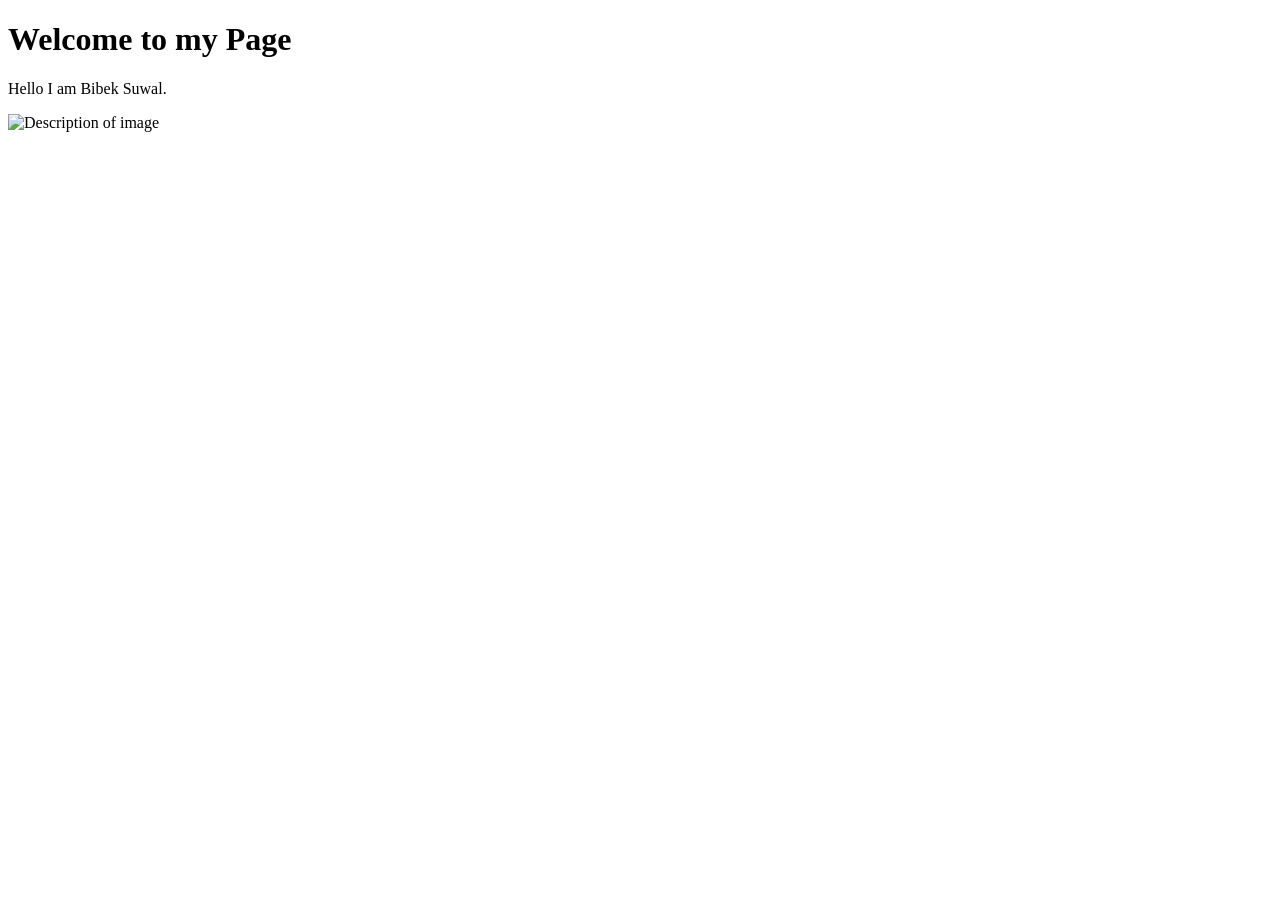
==== ws01.html @ 2f5af781 "Initial commit - course assignments" ====
<!DOCTYPE html>
    <html>
    <head>
        <title>My First HTML Page</title>
    </head>
    <body>
        <h1>Welcome to my Page</h1>
        <p>Hello I am Bibek Suwal.</p>
        <img src="path/to/image.jpg" alt="Description of image">
    </body>
    </html>
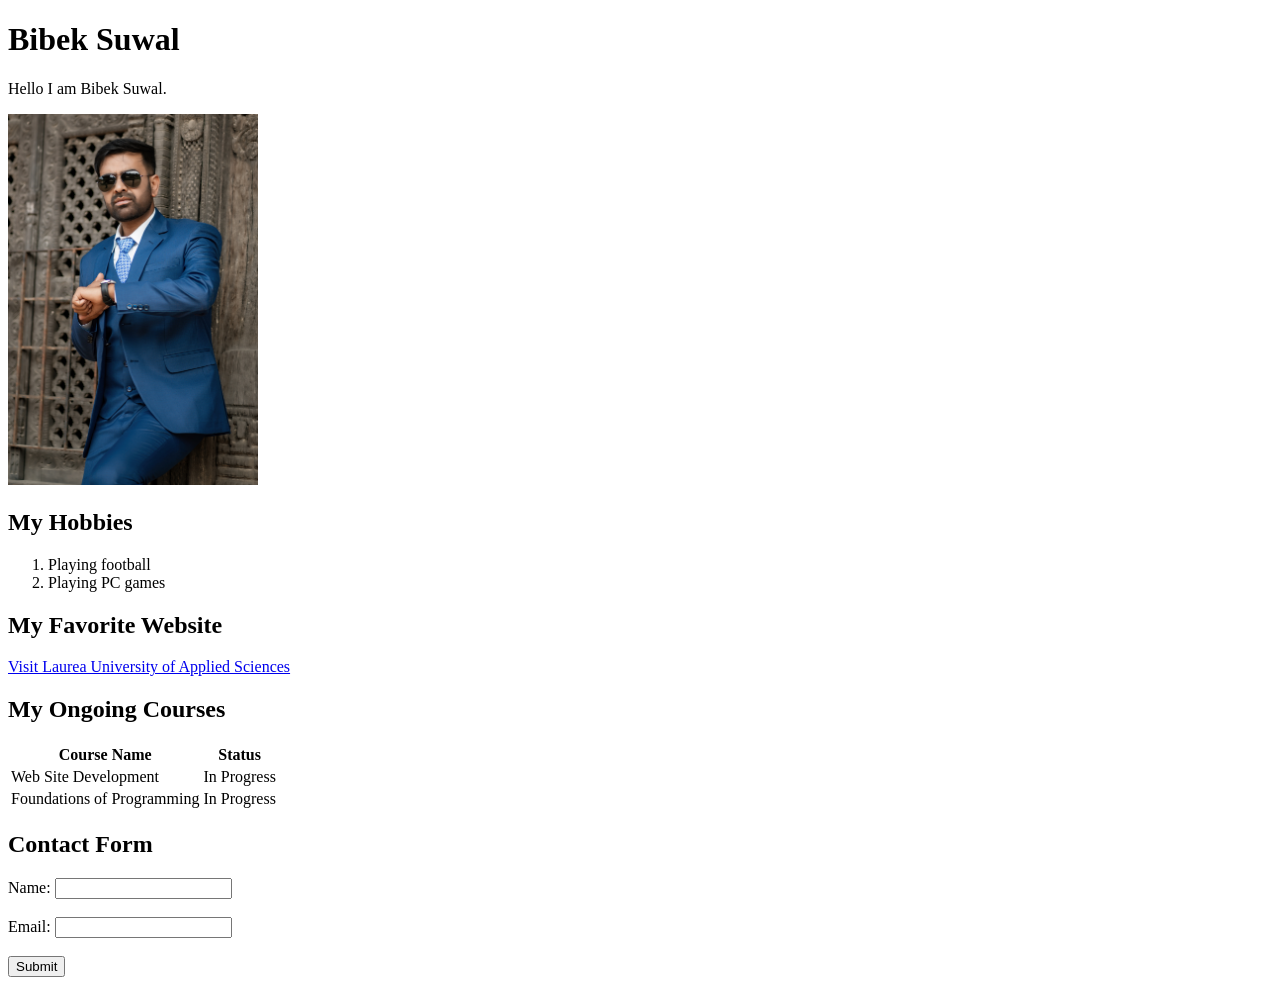
==== commit 52d2971f: "completed workshop 01" ====
--- a/ws01.html
+++ b/ws01.html
@@ -4,8 +4,41 @@
         <title>My First HTML Page</title>
     </head>
     <body>
-        <h1>Welcome to my Page</h1>
+        <h1>Bibek Suwal</h1>
         <p>Hello I am Bibek Suwal.</p>
-        <img src="path/to/image.jpg" alt="Description of image">
+        <img src="profile.jpg" alt="This is Bibek Suwal" width="250">
+        <h2>My Hobbies</h2>
+    <ol>
+        <li>Playing football</li>
+        <li>Playing PC games</li>
+    </ol>
+    <h2>My Favorite Website</h2>
+    <p><a href="https://laurea.fi">Visit Laurea University of Applied Sciences</a></p>
+    <h2>My Ongoing Courses</h2>
+    <table>
+        <tr>
+            <th>Course Name</th>
+            <th>Status</th>
+        </tr>
+        <tr>
+            <td>Web Site Development</td>
+            <td>In Progress</td>
+        </tr>
+        <tr>
+            <td>Foundations of Programming</td>
+            <td>In Progress</td>
+        </tr>
+    </table>
+
+    <h2>Contact Form</h2>
+    <form>
+        <label for="name">Name:</label>
+        <input type="text" id="name" name="name"><br><br>
+
+        <label for="email">Email:</label>
+        <input type="email" id="email" name="email"><br><br>
+
+        <input type="submit" value="Submit">
+    </form>
     </body>
     </html>
